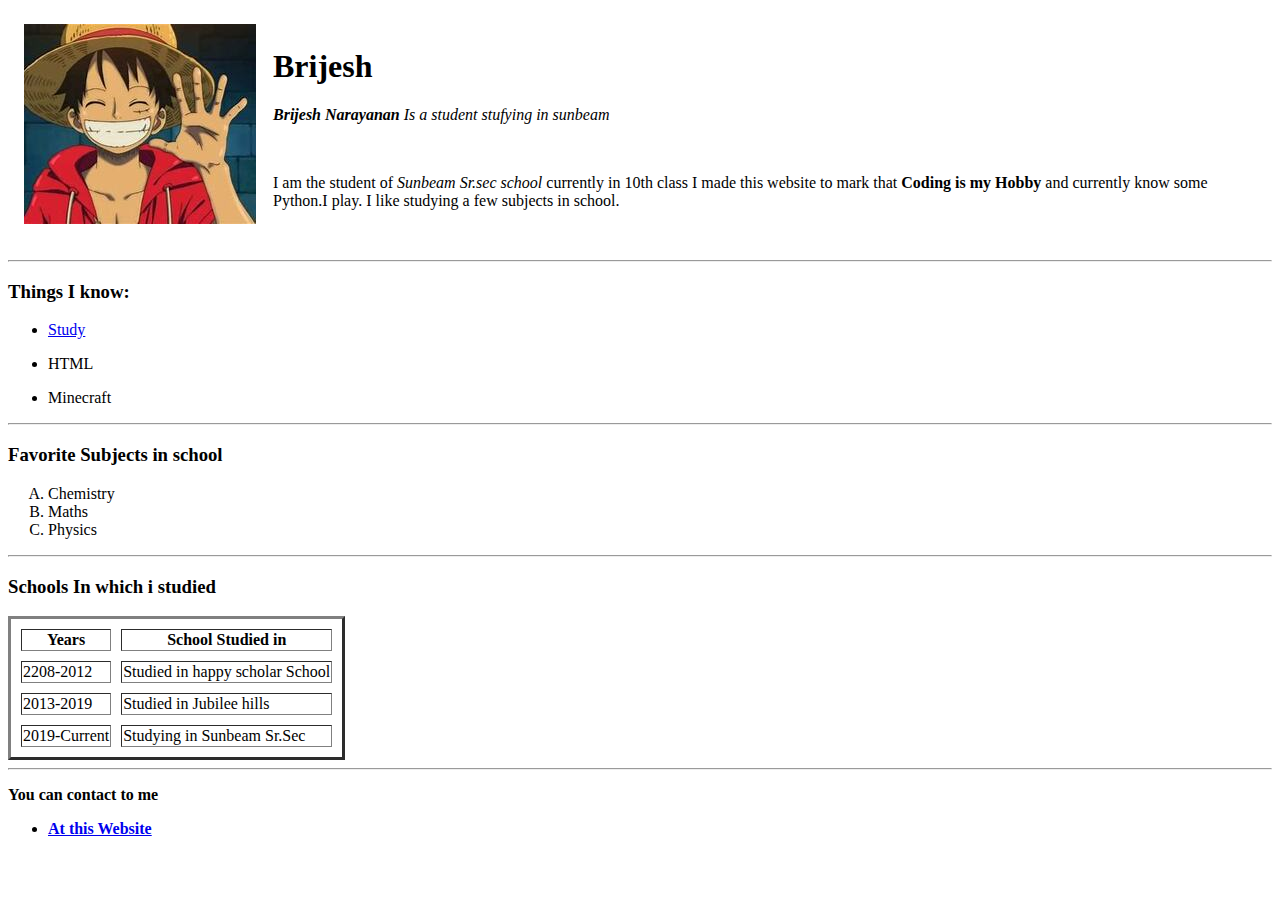
==== index.html @ 9885228a "Adding initial cv Website files" ====
<!DOCtype html>
<html>
    <head>
        <meta charset="utf-8">
        <title>WEB:First</title>
    </head>
        
    <body>
        <table cellspacing="15">
                <td>
                    <img src="Myimg.jpg" alt="My Prfile picture">
                <td>
                    <h1>Brijesh</h1>
                    <p><strong><em>Brijesh Narayanan</strong> Is a student stufying in sunbeam</em></p>
                    <br>

                    <p>I am the student of <em>Sunbeam Sr.sec school</em> currently in 10th class
                    I made this website to mark that <strong>Coding is my Hobby</strong> and
                    currently know some Python.I play. I like studying a few subjects in school.
                </td>
            </tr>
        </table>
        
        
        </p>
        <hr>
        
        <h3>Things I know:</h3>
        <ul>
            <li><a href="https://tse3.mm.bing.net/th?id=OIP.Ok0uCuB8NHBUq5FZL6KmEQHaF7&pid=ImgDet&rs=1">Study</a></li>
            <li><p>HTML</p>
            <li>Minecraft</li>
            
        </ul>
        <hr>

        <h3>Favorite Subjects in school</h3>
        <ol type="A">
            <li>Chemistry</li>
            <li>Maths</li>
            <li>Physics</li>
        </ol>
        <hr>

        <h3>Schools In which i studied</h3>
        <table cellspacing="10" border="3">
            <thead>
                <th>Years</th>
                <th>School Studied in</th>
            </thead>
            <tbody>
                <tr>
                    <td>2208-2012</td>
                    <td>Studied in happy scholar School</td>
                </tr>
                <tr>
                    <td>2013-2019</td>
                    <td>Studied in Jubilee hills</td>
                </tr>
                <tr>
                    <td>2019-Current</td>
                    <td>Studying in Sunbeam Sr.Sec</td>
                </tr>
            </tbody>
            <tfoot></tfoot>
        </table><hr>

        <p><strong>You can contact to me<br><a href="contact.html"><ul><li>At this Website</li></ul></a></strong></p>
    </body>
</html>
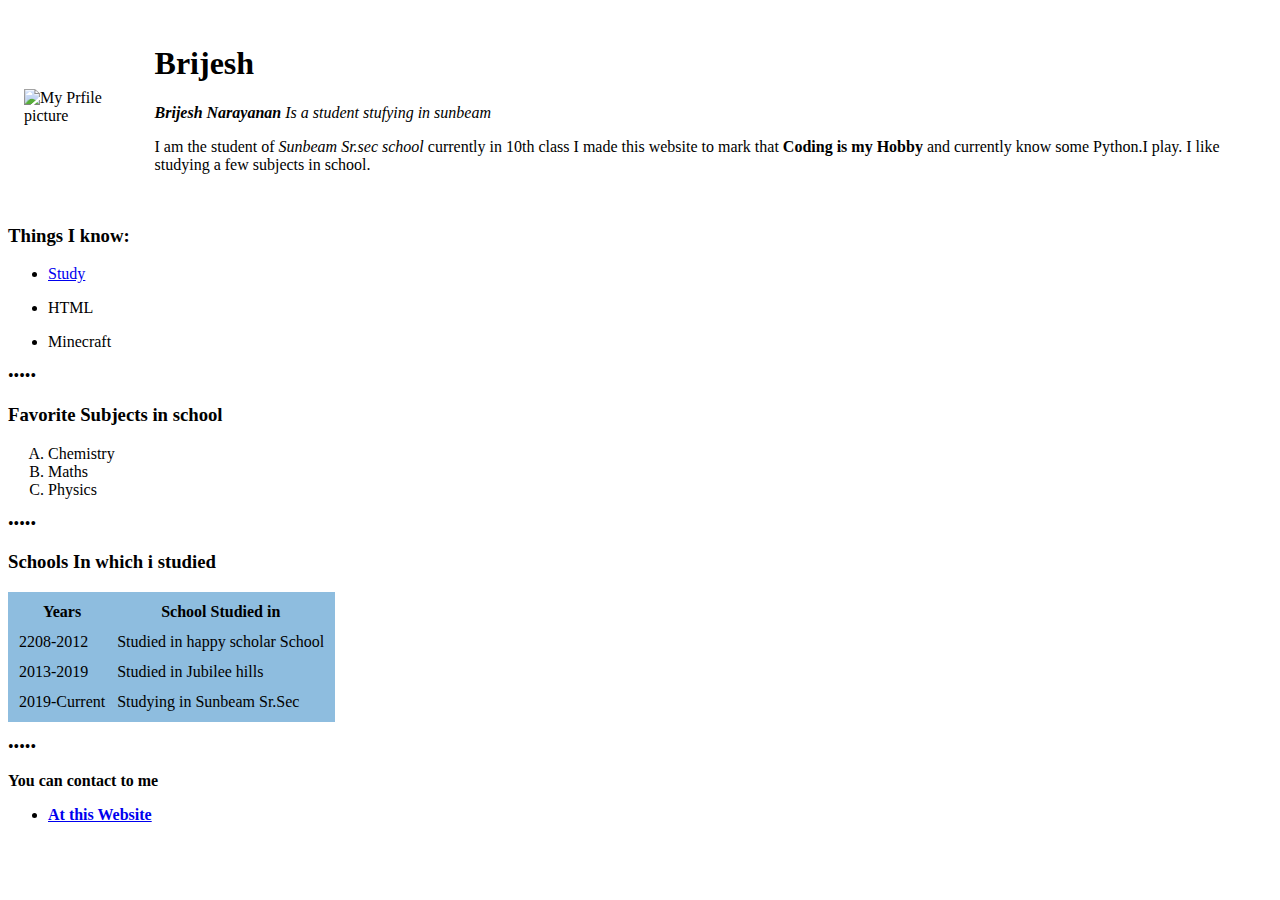
==== commit 1489f139: "Update index.html" ====
--- a/index.html
+++ b/index.html
@@ -2,17 +2,21 @@
 <html>
     <head>
         <meta charset="utf-8">
-        <title>WEB:First</title>
+        <title>Hi! I'm Brijesh</title>
+        <link rel="stylesheet" href="css\styles.css">
     </head>
+
+    <style>
+    
+        </style>
         
     <body>
         <table cellspacing="15">
                 <td>
-                    <img src="Myimg.jpg" alt="My Prfile picture">
+                    <img src="Myimg.png" alt="My Prfile picture">
                 <td>
                     <h1>Brijesh</h1>
                     <p><strong><em>Brijesh Narayanan</strong> Is a student stufying in sunbeam</em></p>
-                    <br>
 
                     <p>I am the student of <em>Sunbeam Sr.sec school</em> currently in 10th class
                     I made this website to mark that <strong>Coding is my Hobby</strong> and
@@ -21,9 +25,7 @@
             </tr>
         </table>
         
-        
         </p>
-        <hr>
         
         <h3>Things I know:</h3>
         <ul>
@@ -32,7 +34,7 @@
             <li>Minecraft</li>
             
         </ul>
-        <hr>
+        <p style="align-self: center;">•••••</p>
 
         <h3>Favorite Subjects in school</h3>
         <ol type="A">
@@ -40,17 +42,17 @@
             <li>Maths</li>
             <li>Physics</li>
         </ol>
-        <hr>
+        <p>•••••</p>
 
         <h3>Schools In which i studied</h3>
-        <table cellspacing="10" border="3">
+        <table cellspacing="10" ; style="background-color: rgb(142, 189, 223);">
             <thead>
-                <th>Years</th>
+                <th style="background-color:;">Years</th>
                 <th>School Studied in</th>
             </thead>
             <tbody>
                 <tr>
-                    <td>2208-2012</td>
+                    <td >2208-2012</td>
                     <td>Studied in happy scholar School</td>
                 </tr>
                 <tr>
@@ -63,8 +65,8 @@
                 </tr>
             </tbody>
             <tfoot></tfoot>
-        </table><hr>
+        </table><p>•••••</p>
 
         <p><strong>You can contact to me<br><a href="contact.html"><ul><li>At this Website</li></ul></a></strong></p>
     </body>
-</html>+</html>
